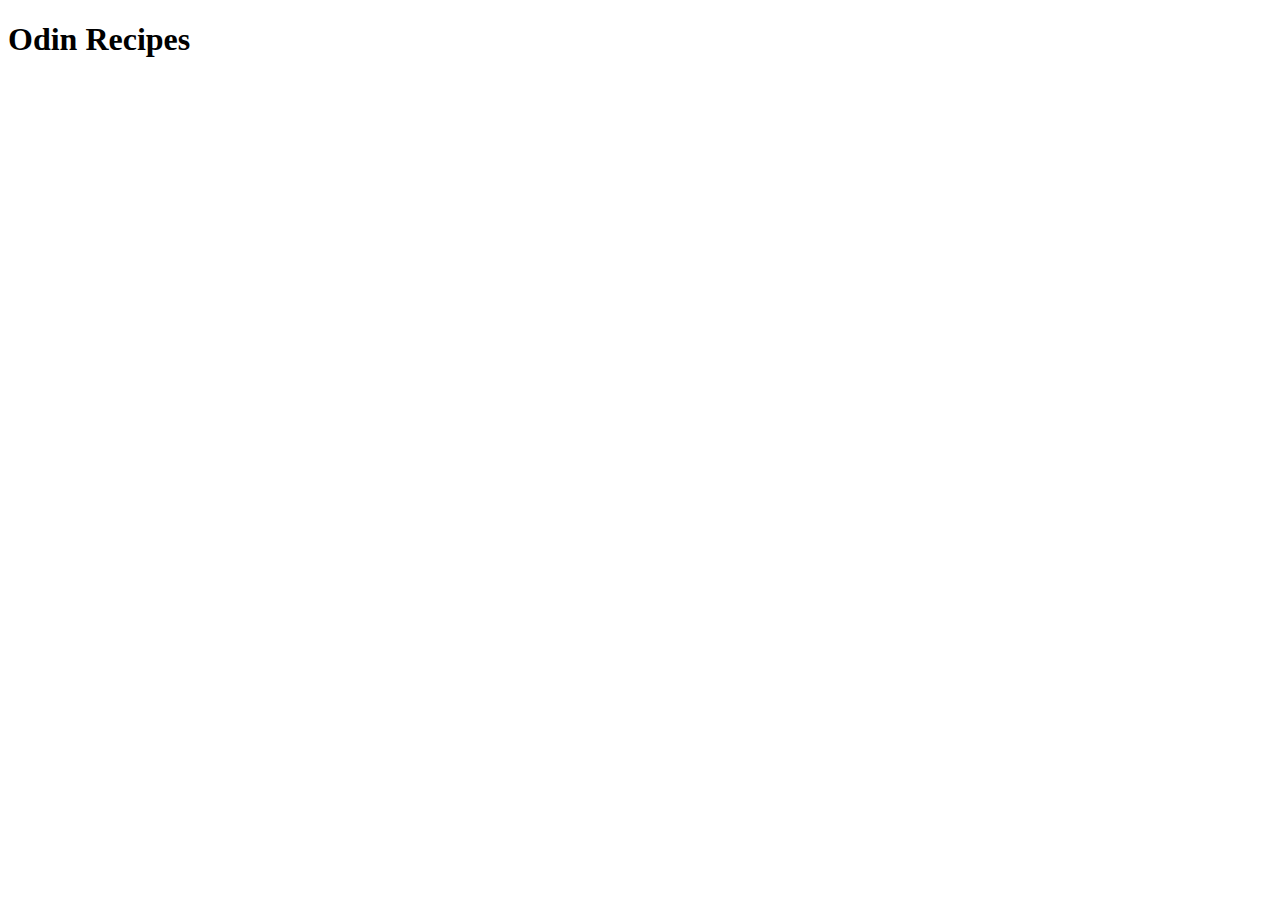
==== index.html @ fa44abf9 "Add Index html" ====
<!DOCTYPE html>
<html lang="en">
<head>
    <meta charset="UTF-8">
    <meta name="viewport" content="width=device-width, initial-scale=1.0">
    <title>Document</title>
</head>
<body>
    <h1>
        Odin Recipes
    </h1>
</body>
</html>
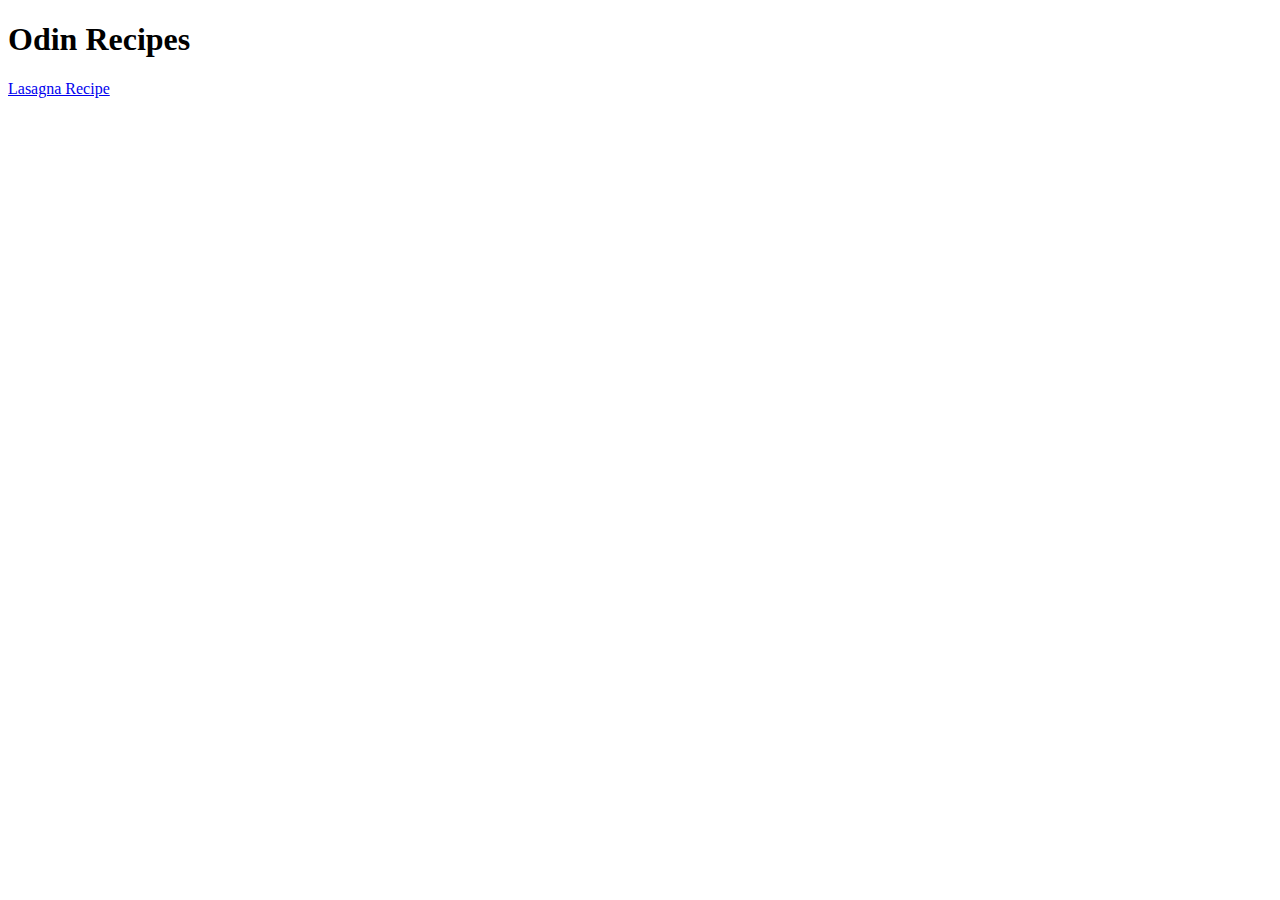
==== commit 2f2b3325: "Add Lasagna HTML Page Design" ====
--- a/index.html
+++ b/index.html
@@ -9,5 +9,10 @@
     <h1>
         Odin Recipes
     </h1>
+    <p>
+        <a href="recipes/lasagna.html" rel="noopener norefferer">
+            Lasagna Recipe
+        </a>
+    </p>
 </body>
 </html>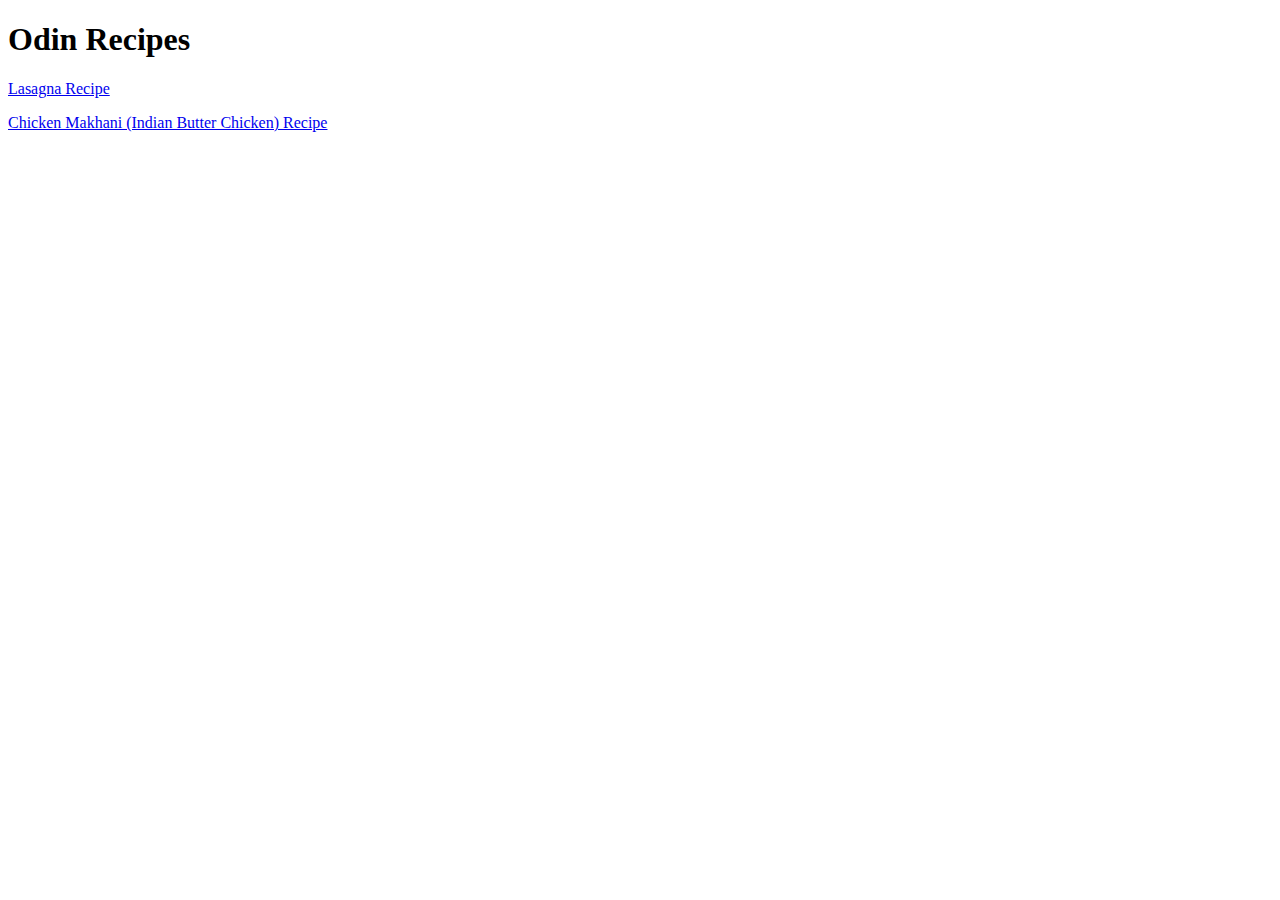
==== commit 5ceb6655: "Add Chicken Makhani Recipe Page" ====
--- a/index.html
+++ b/index.html
@@ -3,7 +3,7 @@
 <head>
     <meta charset="UTF-8">
     <meta name="viewport" content="width=device-width, initial-scale=1.0">
-    <title>Document</title>
+    <title>Odin Recipes</title>
 </head>
 <body>
     <h1>
@@ -14,5 +14,10 @@
             Lasagna Recipe
         </a>
     </p>
+    <p>
+        <a href="recipes/chickenMakhani.html" rel="noopener norefferer">
+            Chicken Makhani (Indian Butter Chicken) Recipe
+        </a>
+    </p>
 </body>
 </html>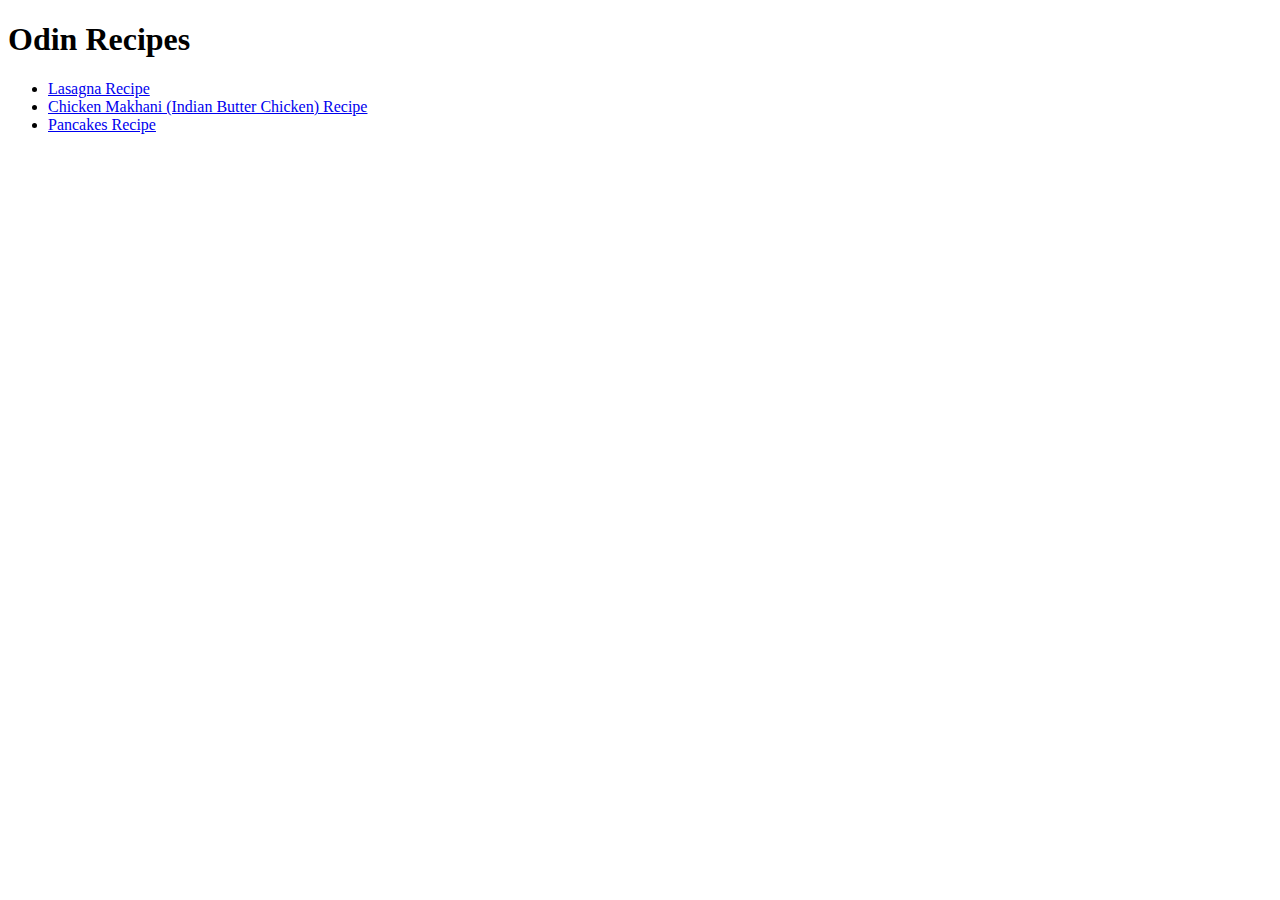
==== commit 7d57cef6: "Add Pancakes Recipe Page" ====
--- a/index.html
+++ b/index.html
@@ -9,15 +9,22 @@
     <h1>
         Odin Recipes
     </h1>
-    <p>
-        <a href="recipes/lasagna.html" rel="noopener norefferer">
-            Lasagna Recipe
-        </a>
-    </p>
-    <p>
-        <a href="recipes/chickenMakhani.html" rel="noopener norefferer">
-            Chicken Makhani (Indian Butter Chicken) Recipe
-        </a>
-    </p>
+    <ul>
+        <li>
+            <a href="recipes/lasagna.html" rel="noopener norefferer">
+                Lasagna Recipe
+            </a>
+        </li>
+        <li>
+            <a href="recipes/chickenMakhani.html" rel="noopener norefferer">
+                Chicken Makhani (Indian Butter Chicken) Recipe
+            </a>
+        </li>
+        <li>
+            <a href="recipes/pancakes.html" rel="noopener norefferer">
+                Pancakes Recipe
+            </a>
+        </li>
+    </ul>
 </body>
 </html>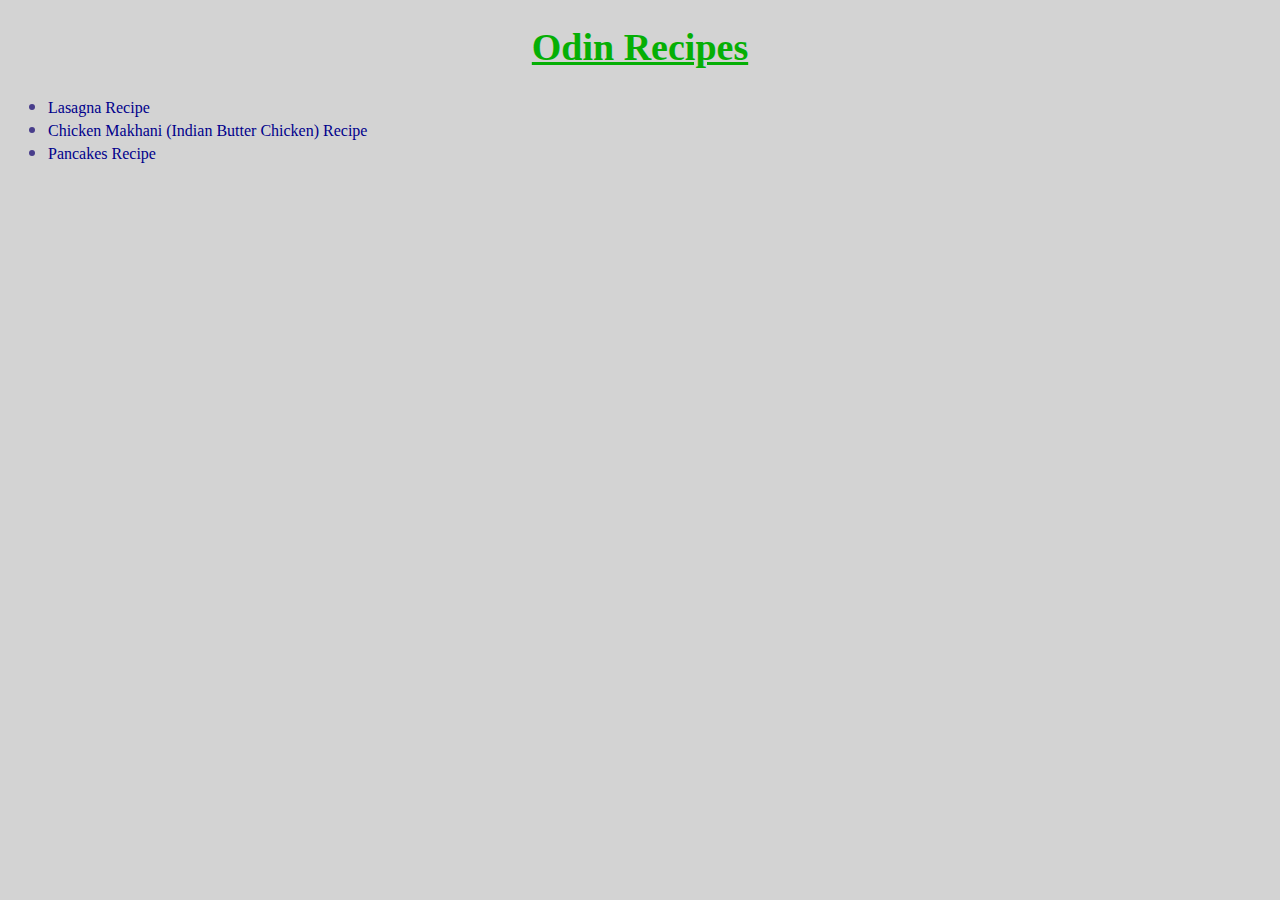
==== commit f4a6b3a9: "Add css styling" ====
--- a/index.html
+++ b/index.html
@@ -4,6 +4,7 @@
     <meta charset="UTF-8">
     <meta name="viewport" content="width=device-width, initial-scale=1.0">
     <title>Odin Recipes</title>
+    <link rel="stylesheet" href="styles.css">
 </head>
 <body>
     <h1>
--- a/styles.css
+++ b/styles.css
@@ -0,0 +1,77 @@
+* {
+    background-color: lightgray;
+}
+
+a {
+    font-family: 'Times New Roman', Times, serif;
+    color: darkblue;
+    font-size: 16px;
+    font-weight: 100;
+    text-decoration: none;
+}
+
+h1 {
+    font-family: 'Times New Roman', Times, serif;
+    color: rgb(5, 175, 5);
+    font-size: 38px;
+    text-decoration: underline;
+    text-align: center;
+}
+
+h2 {
+    font-family: 'Segoe UI', Tahoma, Geneva, Verdana, sans-serif;
+    color: rgb(155, 2, 2);
+    text-decoration: underline;
+    font-size: 28px;
+    text-align: center;
+}
+
+h3 {
+    font-family: 'Segoe UI', Tahoma, Geneva, Verdana, sans-serif;
+    color: darkgoldenrod;
+    text-decoration: underline;
+    font-size: 24px;
+    text-align: center;
+}
+
+p {
+    font-family: 'Lucida Sans', 'Lucida Sans Regular', 'Lucida Grande', 'Lucida Sans Unicode', Geneva, Verdana, sans-serif;
+    font-size: 20px;
+    text-align: center;
+}
+
+ol {
+    font-family: 'Gill Sans', 'Gill Sans MT', Calibri, 'Trebuchet MS', sans-serif;
+    color: darkslateblue;
+    font-size: 20px;
+}
+
+ul {
+    font-family: 'Gill Sans', 'Gill Sans MT', Calibri, 'Trebuchet MS', sans-serif;
+    color: darkslateblue;
+    font-size: 20px;
+}
+
+.container {
+    text-align: center;
+}
+
+.container .image {
+    width: 600px;
+    height: auto;
+}
+
+.ingredient {
+    font-family: 'Segoe UI', Tahoma, Geneva, Verdana, sans-serif;
+    font-weight: 700;
+    color: darkmagenta;
+    font-size: 20px;
+}
+
+#back-button {
+    font-family: 'Times New Roman', Times, serif;
+    color: rgb(51, 51, 255);
+    font-size: 20px;
+    font-weight: 500;
+    text-decoration: none;
+}